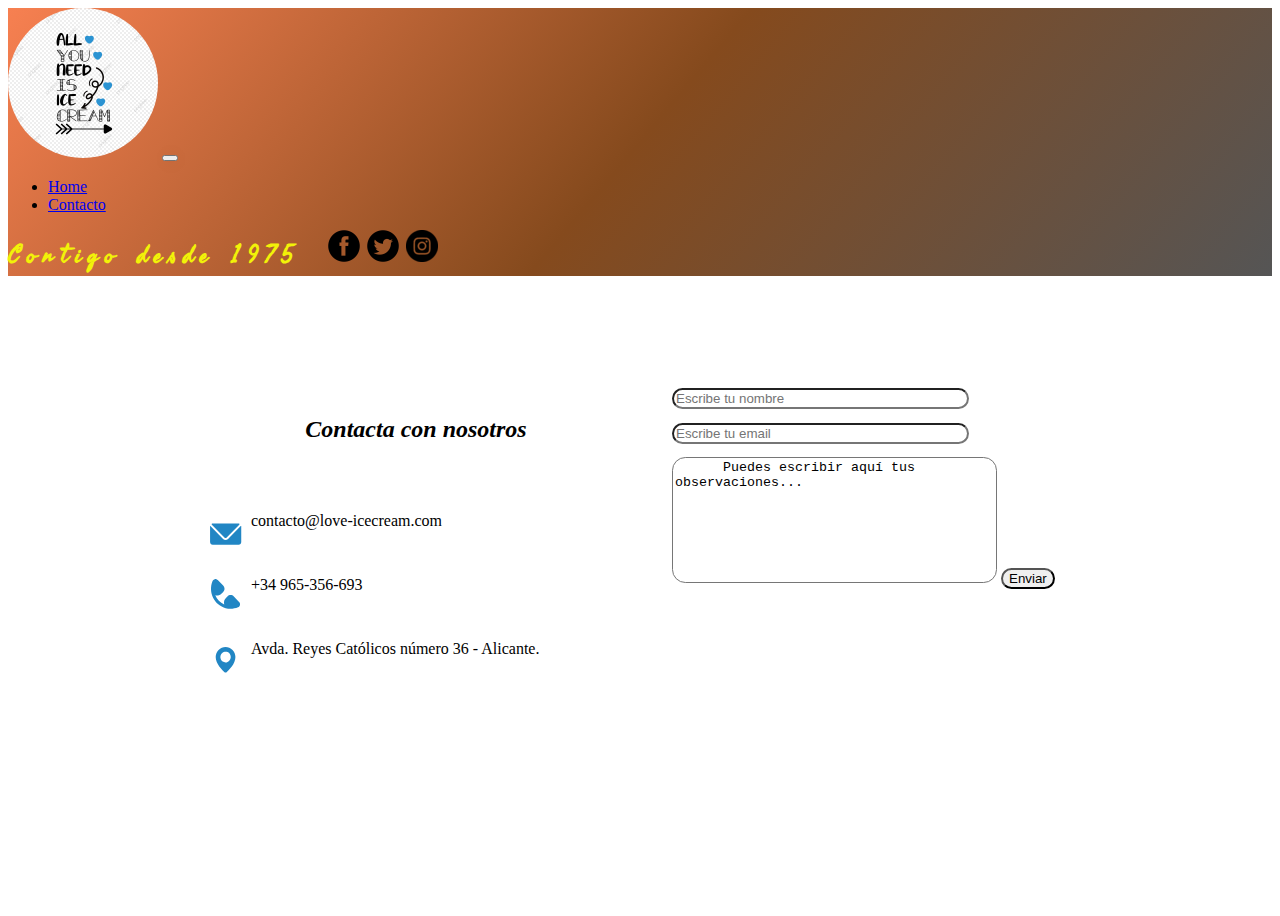
==== html/contact.html @ 0e9e5cb9 "creada estructura base pendiente estilos de contacto" ====
<!doctype html>
<html lang="es">
  <head>
    <meta charset="utf-8">
    <meta name="viewport" content="width=device-width, initial-scale=1">
    <link href="https://cdn.jsdelivr.net/npm/bootstrap@5.2.0-beta1/dist/css/bootstrap.min.css" rel="stylesheet" integrity="sha384-0evHe/X+R7YkIZDRvuzKMRqM+OrBnVFBL6DOitfPri4tjfHxaWutUpFmBp4vmVor" crossorigin="anonymous">
    <link rel="preconnect" href="https://fonts.googleapis.com">
    <link rel="preconnect" href="https://fonts.gstatic.com" crossorigin>
    <link href="https://fonts.googleapis.com/css2?family=Freehand&display=swap" rel="stylesheet">
    <link rel="shortcut icon" href="/img/android-chrome-192x192.png" type="image/x-icon">
    <link rel="stylesheet" href="/css/contact.css">
    <title>Helado Oscuro</title>
  </head>
  <body>

    <nav class="navbar navbar-expand-sm" style=" background:linear-gradient(130deg,rgb(247, 128, 81), rgb(133, 74, 29),#555);">
      <div class="container-fluid">
        <img class="logo" src="/img/logo.jpg" alt="Logo">
        <button class="navbar-toggler" type="button" data-bs-toggle="collapse" data-bs-target="#navbarText" aria-controls="navbarText" aria-expanded="false" aria-label="Toggle navigation">
          <span class="navbar-toggler-icon"></span>
        </button>
        <div class="collapse navbar-collapse" id="navbarText">
          <ul class="navbar-nav me-auto mb-2 mb-lg-4">
            <li class="nav-item">
              <a class="nav-link hovering"  aria-current="page" href="/index.html">Home</a>
            </li>
            <li class="nav-item">
              <a class="nav-link hovering"  href="#">Contacto</a>
            </li>
          </ul>
          <span class="navbar-text">Contigo desde 1975</span>
          <span class="icons" ><img src="/img/facebook.png" alt="facebook"></span>
          <span class="icons" ><img src="/img/Twitter.png" alt="Twitter"></span>
          <span class="icons" ><img src="/img/instagram.png" alt="instagram"></span>
        </ul>
        </div>
      </div>
    </nav>


    <!-- CONTENEDOR GENERAL INFERIOR -->
   <div class="contenedor">
<!-- CONTENEDOR MITAD IZQUIERDA -->
    <div class="contenedor-left">
      
      <div class="cont-left-top"></div>
      <div class="contact-text"><h2>Contacta con nosotros</h2></div>
      <div class="cont-left-mid"></div>
      <div class="email-box">
        <div class="envelope"><img src="/img/contacto/email_1-blue-bottom.svg" alt="Envelope"></div>
        <div class="contact-text">contacto@love-icecream.com</div>
      </div>
      
      <div class="email-box">
        <div class="phone"><img src="/img/contacto/phone_1-blue-bottom.svg" alt="phone"></div>
        <div class="contact-text">+34 965-356-693</div>
      </div>

      <div class="email-box">
        <div class="location"><img src="/img/contacto/pin-blue-bottom.svg" alt="Location"></div>
        <div class="contact-text">Avda. Reyes Católicos número 36 - Alicante.</div>
      </div>
    </div>



    
<!-- CONTENEDOR MITAD DERECHA -->
      <div class="contenedor-right">
        <div class="cont-right-top"></div>
        
      
        <div class="formContacto">


      <form action="#" method="post">

        <input maxlength="50" name="nombre" required size="34" type="text" placeholder="Escribe tu nombre" />
        <input name="email" required size="34" type="email" placeholder="Escribe tu email" />
        <textarea cols="38" name="observaciones" rows="8">
      Puedes escribir aquí tus observaciones...</textarea>
        <input type="submit" value="Enviar" />

      </form>














        </div>
      </div>




    </div>

   </div>






   </div>
    
    
    
    
    
    
    
    
    
    
    
    
    <script src="https://cdn.jsdelivr.net/npm/bootstrap@5.2.0-beta1/dist/js/bootstrap.bundle.min.js" integrity="sha384-pprn3073KE6tl6bjs2QrFaJGz5/SUsLqktiwsUTF55Jfv3qYSDhgCecCxMW52nD2" crossorigin="anonymous"></script>
  </body>
</html>
---- css/contact.css ----
body{
    height: 100vh;
    /* background-color: aquamarine; */
}
.logo{
  width: 9.4em;
  height:9.4em;
  border-radius: 50%;
}
.hovering:hover{
color: #fff;
}
.navbar-text {
  text-align: left;
  padding-right: 1em;
  letter-spacing: 0.3em;
  font-weight: bolder;
  font-size:1.5em;
  color: rgb(242, 242, 8);
  font-family: 'Freehand', cursive;
}

.navbar-toggler-icon{
  box-shadow: 1px 1px 15px 1px #000000;
}
.icons{
  width: 2em;
  height: 2em;
  margin-right: .2em;
  border-radius: 100%;
}
.icons:hover{
  box-shadow: 1px 1px 15px 1px #fff;
  transition: ease-in-out, .3s;
}

.contenedor{
  display: flex;
  align-items: center;
  justify-content: center;
}

/* contenedor superior empuja abajo a contenedor izquierdo */
.cont-left-top{
  width: 25em;
  height: 7em;
  /* background-color: aqua; */
}
.cont-left-mid{
  width: 25em;
  height: 3.5em;
  /* background-color: aqua; */
}
/* contenedor izquierdo datos de contacto */
.contenedor-left{
  width: 25em;
  height: 65vh;
  /* background-color: red; */
  margin-left: 2em;
  margin-right: 2em;
}
h2{
  text-align: center;
  font-style: italic;
}
/* DATOS DE CONTACTO */
.email-box{
  width: 25em;
  height: 4em;
  /* background-color: yellow; */
  display: flex;
  justify-content: left;
  align-items: center;
}
.envelope{
  width: 2.5em;
  height: 2.5em;
  /* background-color: yellowgreen; */
}
.envelope:active{
  width: 2.45em;
  height: 2.45em;
  border-radius: 1em;
}
.contact-text{
  width: 25em;
  height: 2.5em;
  padding: .5em;
  /* background-color: violet; */
}
.phone{
  width: 2.5em;
  height: 2.5em;
  /* background-color: yellowgreen; */
}
.location{
  width: 2.5em;
  height: 2.5em;
  /* background-color: yellowgreen; */
}

/* contenedor superior empuja abajo a contenedor derecho */
.cont-right-top{
  width: 45em;
  height: 7em;
  /* background-color: aqua; */
}
/* CONTENEDOR FORMULARIO */
.contenedor-right{
  width: 25em;
  height: 65vh;
  /* background-color: brown; */
  margin-left: 2em;
  margin-right: 2em;
}
input{
text-decoration: none;
margin-bottom: 1em;
border-radius: 1em;
}

textarea{
  resize: none;
  border-radius: 1em;
}
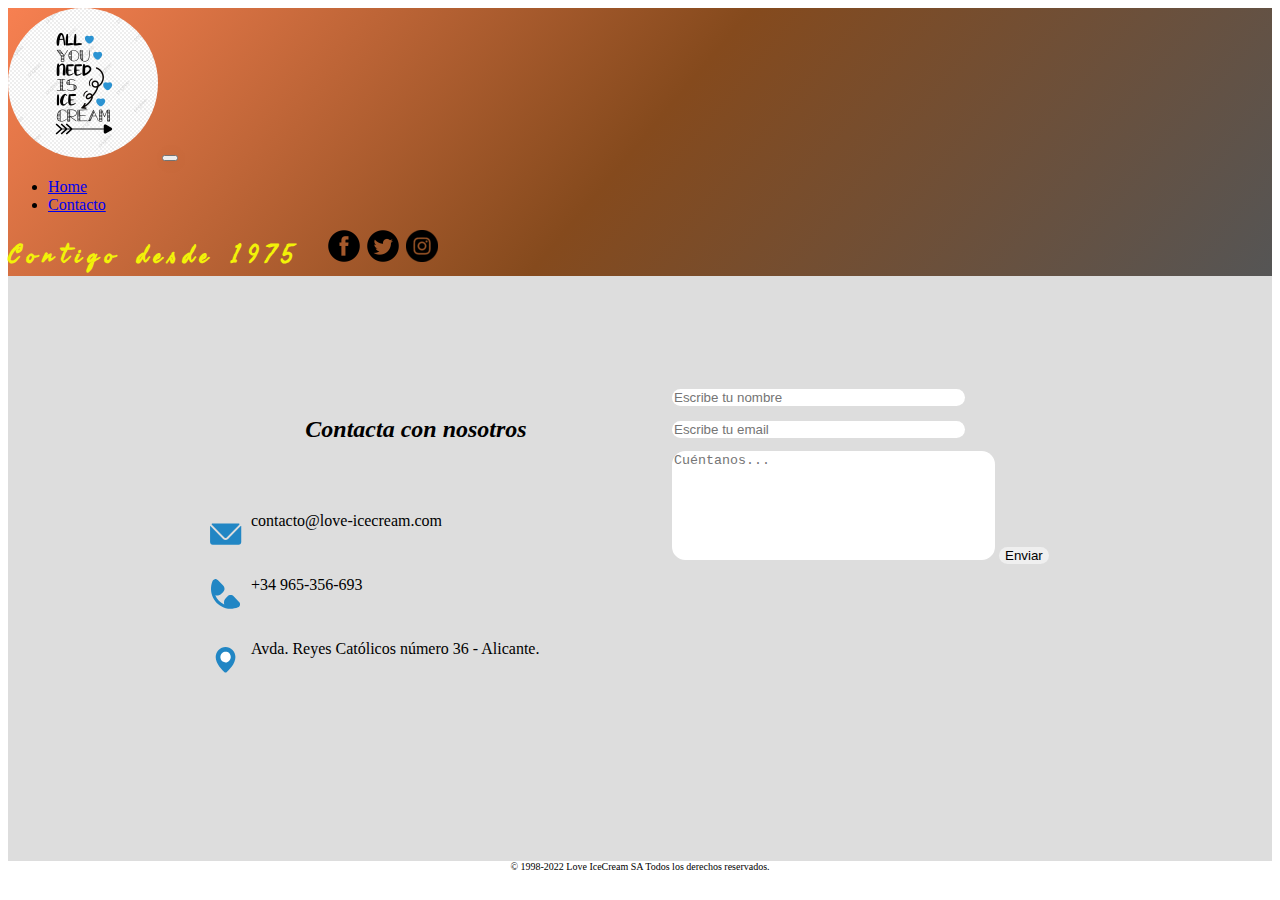
==== commit 28f332b9: "contacto terminado" ====
--- a/html/contact.html
+++ b/html/contact.html
@@ -68,61 +68,22 @@
 <!-- CONTENEDOR MITAD DERECHA -->
       <div class="contenedor-right">
         <div class="cont-right-top"></div>
-        
-      
+              
         <div class="formContacto">
+          <form action="#" method="post">
+            <input maxlength="50" name="nombre" required size="34" type="text" placeholder="Escribe tu nombre" />
+            <input name="email" required size="34" type="email" placeholder="Escribe tu email" />
+            <textarea cols="38" name="observaciones" rows="7" placeholder="Cuéntanos..."></textarea>
+            <input type="submit" value="Enviar" />
 
-
-      <form action="#" method="post">
-
-        <input maxlength="50" name="nombre" required size="34" type="text" placeholder="Escribe tu nombre" />
-        <input name="email" required size="34" type="email" placeholder="Escribe tu email" />
-        <textarea cols="38" name="observaciones" rows="8">
-      Puedes escribir aquí tus observaciones...</textarea>
-        <input type="submit" value="Enviar" />
-
-      </form>
-
-
-
-
-
-
-
-
-
-
-
-
-
-
+          </form>
         </div>
       </div>
+    </div>
+   </div>
+  </div>
+  <div class="small-text-bottom">© 1998-2022 Love IceCream SA Todos los derechos reservados.
 
-
-
-
-    </div>
-
-   </div>
-
-
-
-
-
-
-   </div>
-    
-    
-    
-    
-    
-    
-    
-    
-    
-    
-    
     
     <script src="https://cdn.jsdelivr.net/npm/bootstrap@5.2.0-beta1/dist/js/bootstrap.bundle.min.js" integrity="sha384-pprn3073KE6tl6bjs2QrFaJGz5/SUsLqktiwsUTF55Jfv3qYSDhgCecCxMW52nD2" crossorigin="anonymous"></script>
   </body>
--- a/css/contact.css
+++ b/css/contact.css
@@ -1,6 +1,6 @@
 
 body{
-    height: 100vh;
+    height: 90vh;
     /* background-color: aquamarine; */
 }
 .logo{
@@ -39,6 +39,8 @@
   display: flex;
   align-items: center;
   justify-content: center;
+  background-color: #ddd;
+  flex-wrap: wrap;
 }
 
 /* contenedor superior empuja abajo a contenedor izquierdo */
@@ -110,17 +112,24 @@
 .contenedor-right{
   width: 25em;
   height: 65vh;
-  /* background-color: brown; */
+  background-color: #ddd;
   margin-left: 2em;
   margin-right: 2em;
 }
 input{
-text-decoration: none;
+border-style: none;
 margin-bottom: 1em;
 border-radius: 1em;
 }
-
+input:active{
+  border-style: none;
+}
 textarea{
   resize: none;
   border-radius: 1em;
-}+border-style: none;
+}
+.small-text-bottom{
+  font-size: x-small;
+  text-align: center;
+}
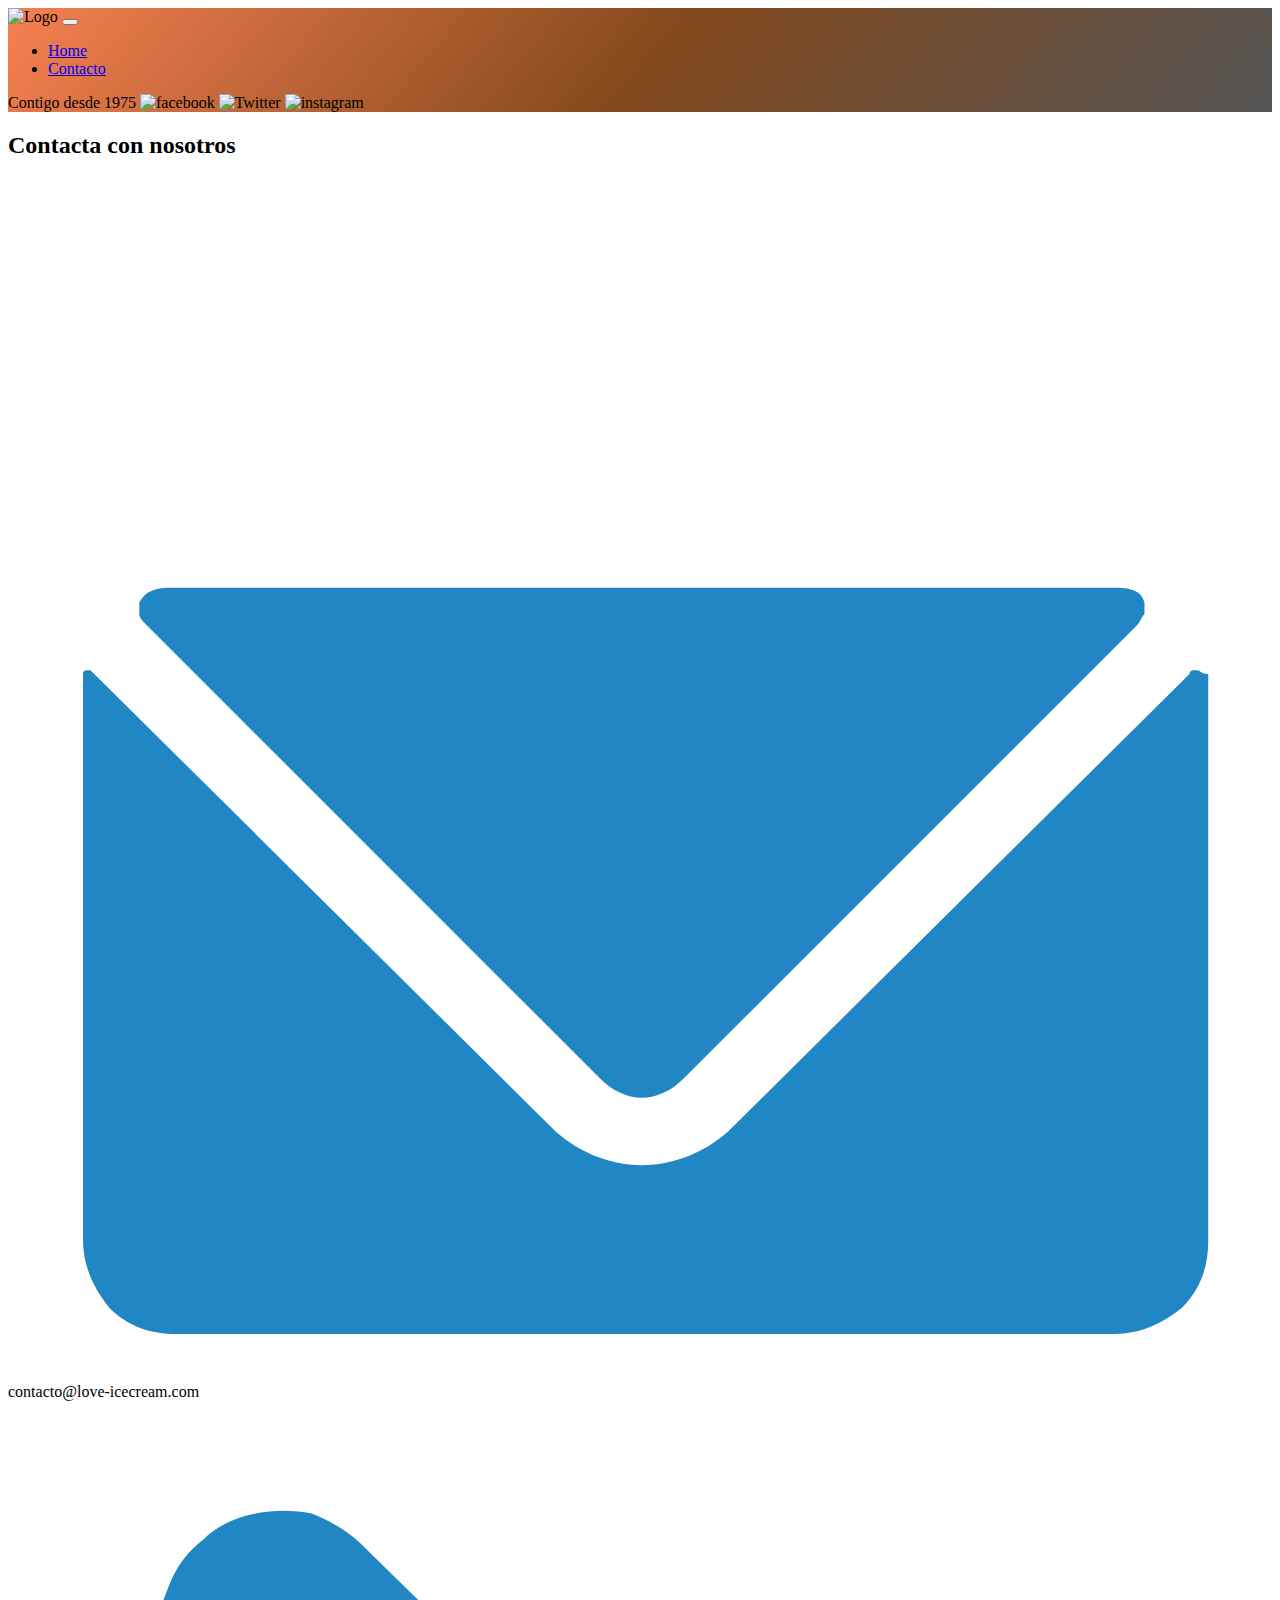
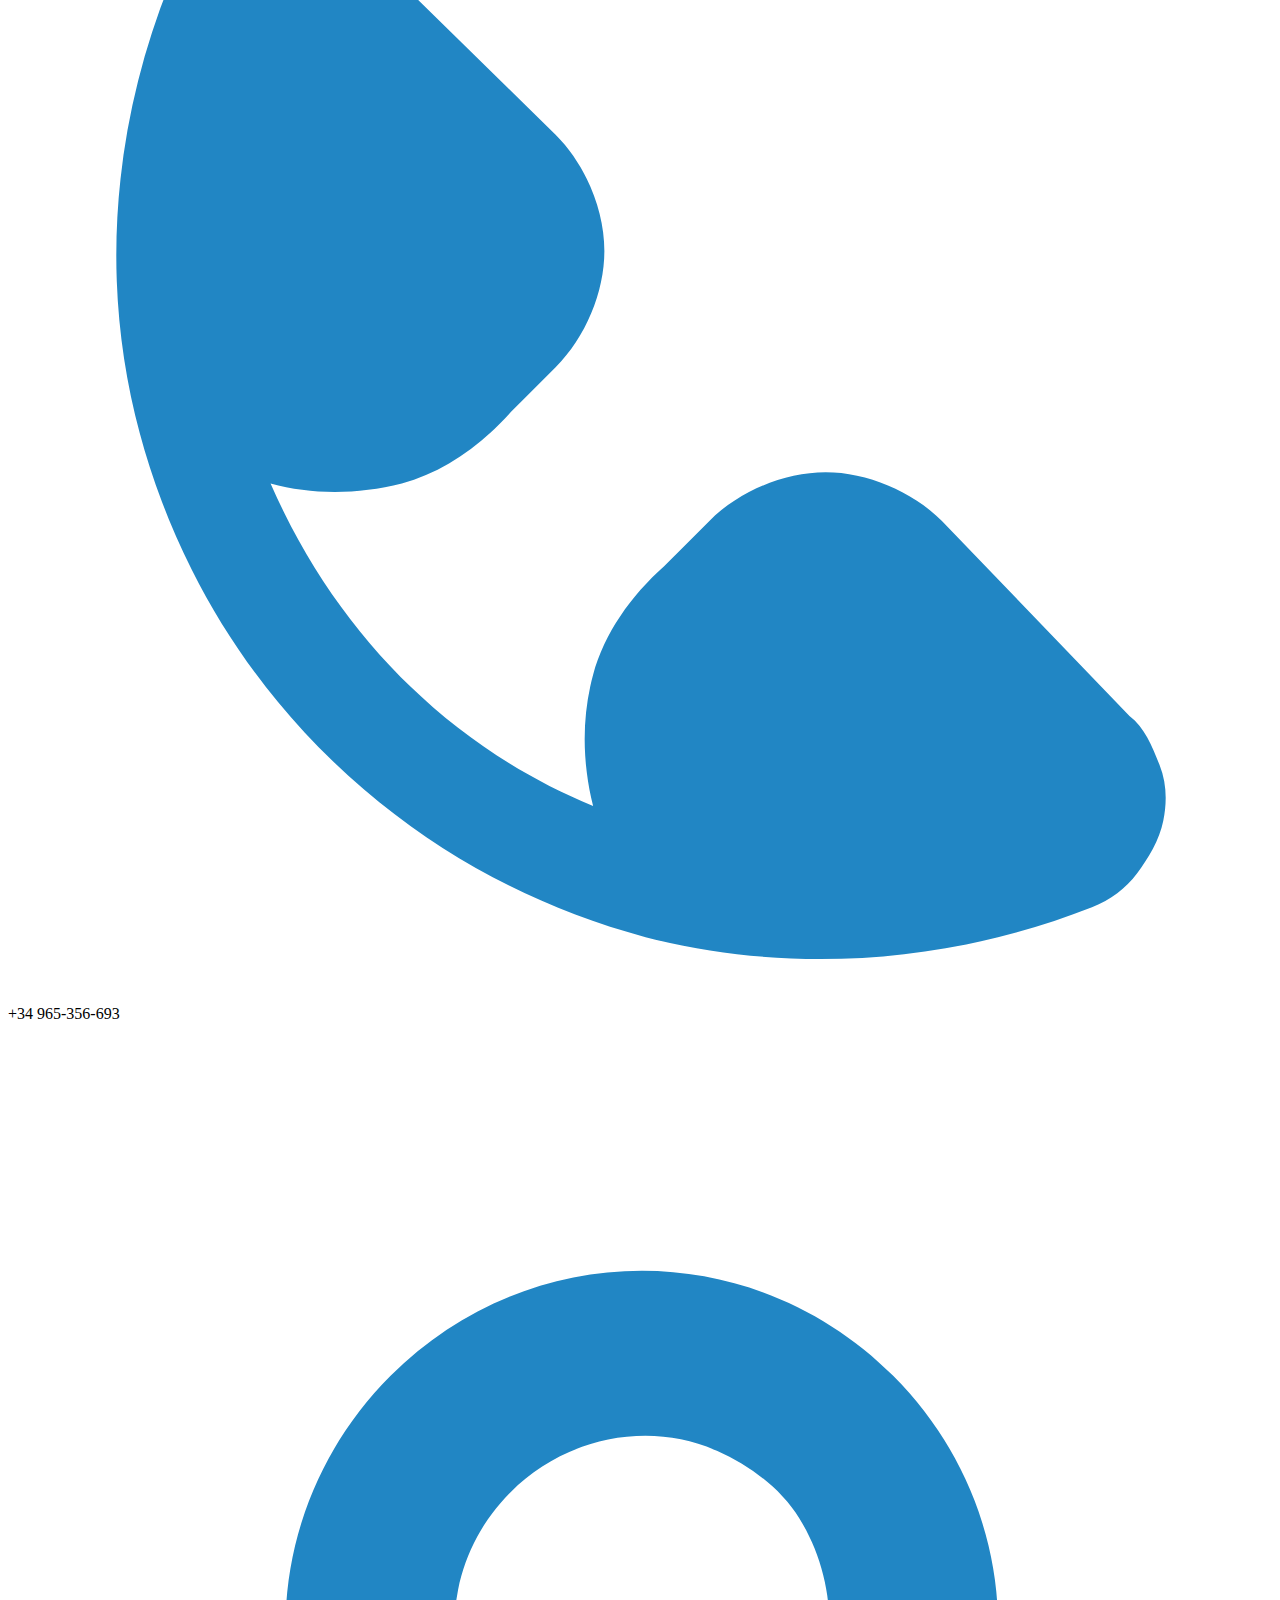
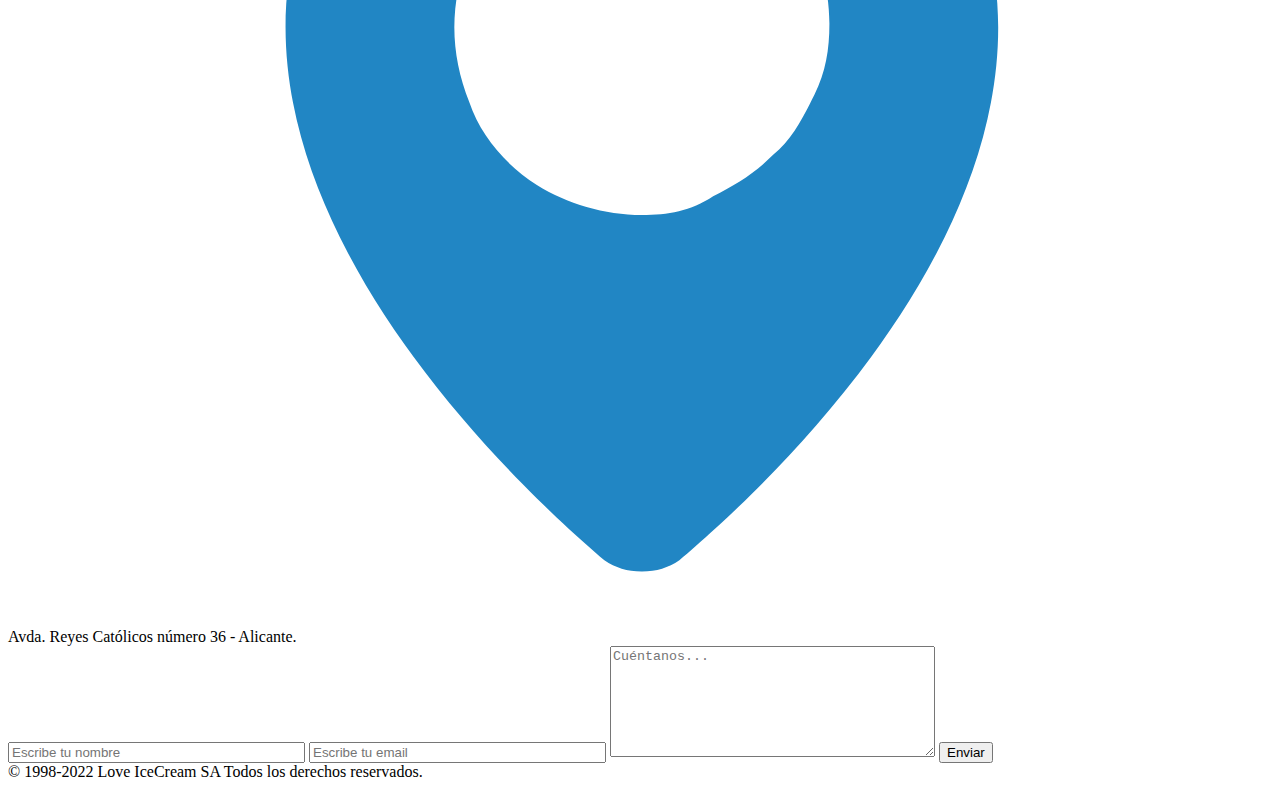
==== commit 15a9d0e6: "prueba path contact" ====
--- a/html/contact.html
+++ b/html/contact.html
@@ -7,31 +7,31 @@
     <link rel="preconnect" href="https://fonts.googleapis.com">
     <link rel="preconnect" href="https://fonts.gstatic.com" crossorigin>
     <link href="https://fonts.googleapis.com/css2?family=Freehand&display=swap" rel="stylesheet">
-    <link rel="shortcut icon" href="/img/android-chrome-192x192.png" type="image/x-icon">
-    <link rel="stylesheet" href="/css/contact.css">
+    <link rel="shortcut icon" href="./img/android-chrome-192x192.png" type="image/x-icon">
+    <link rel="stylesheet" href="./css/contact.css">
     <title>Helado Oscuro</title>
   </head>
   <body>
-
+<!-- NAV BAR -->
     <nav class="navbar navbar-expand-sm" style=" background:linear-gradient(130deg,rgb(247, 128, 81), rgb(133, 74, 29),#555);">
       <div class="container-fluid">
-        <img class="logo" src="/img/logo.jpg" alt="Logo">
+        <img class="logo" src="./img/logo.jpg" alt="Logo">
         <button class="navbar-toggler" type="button" data-bs-toggle="collapse" data-bs-target="#navbarText" aria-controls="navbarText" aria-expanded="false" aria-label="Toggle navigation">
           <span class="navbar-toggler-icon"></span>
         </button>
         <div class="collapse navbar-collapse" id="navbarText">
           <ul class="navbar-nav me-auto mb-2 mb-lg-4">
             <li class="nav-item">
-              <a class="nav-link hovering"  aria-current="page" href="/index.html">Home</a>
+              <a class="nav-link hovering"  aria-current="page" href="./index.html">Home</a>
             </li>
             <li class="nav-item">
               <a class="nav-link hovering"  href="#">Contacto</a>
             </li>
           </ul>
           <span class="navbar-text">Contigo desde 1975</span>
-          <span class="icons" ><img src="/img/facebook.png" alt="facebook"></span>
-          <span class="icons" ><img src="/img/Twitter.png" alt="Twitter"></span>
-          <span class="icons" ><img src="/img/instagram.png" alt="instagram"></span>
+          <span class="icons" ><img src="./img/facebook.png" alt="facebook"></span>
+          <span class="icons" ><img src="./img/Twitter.png" alt="Twitter"></span>
+          <span class="icons" ><img src="./img/instagram.png" alt="instagram"></span>
         </ul>
         </div>
       </div>
@@ -40,6 +40,7 @@
 
     <!-- CONTENEDOR GENERAL INFERIOR -->
    <div class="contenedor">
+
 <!-- CONTENEDOR MITAD IZQUIERDA -->
     <div class="contenedor-left">
       
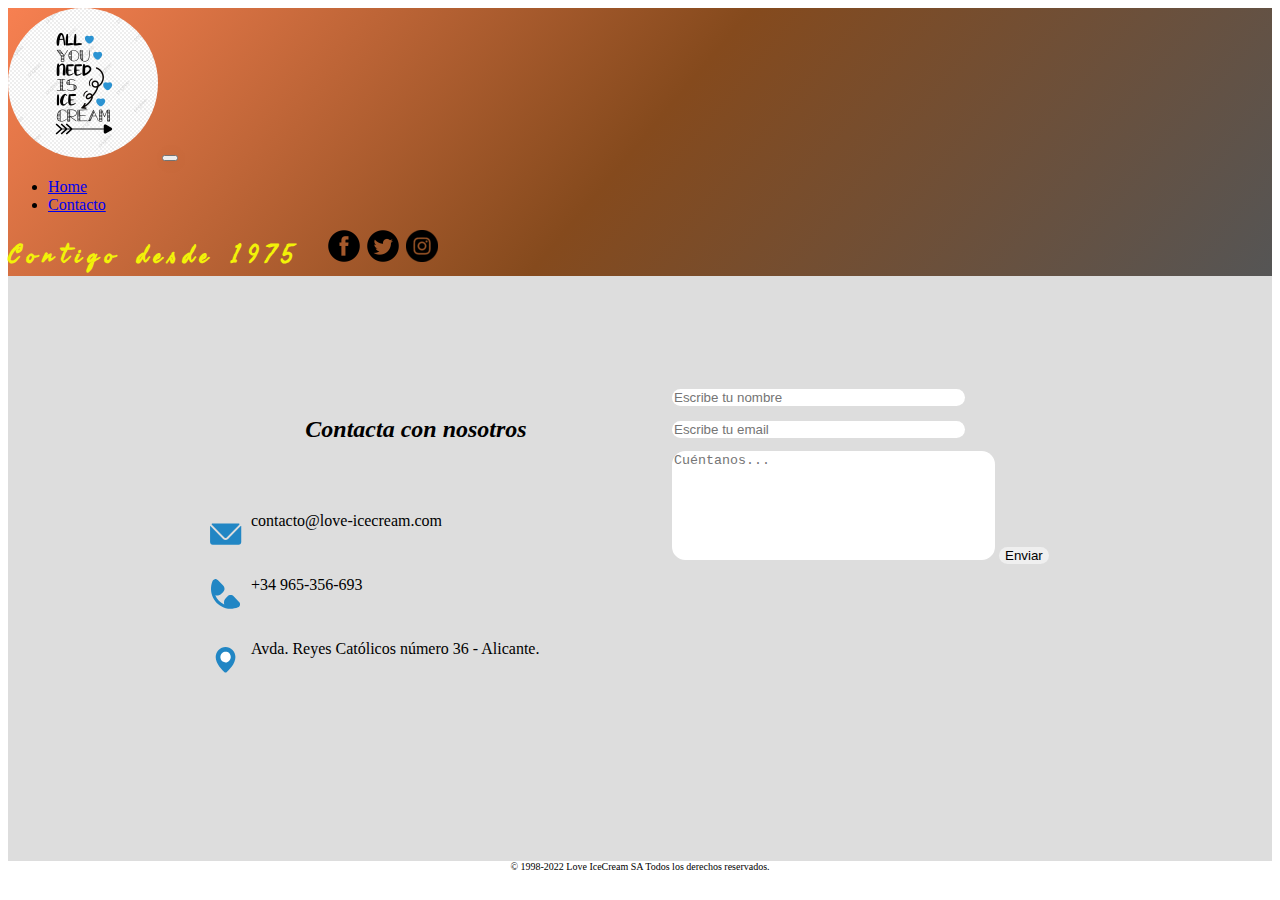
==== commit 0173b813: "prueba enlace email-box" ====
--- a/html/contact.html
+++ b/html/contact.html
@@ -8,30 +8,30 @@
     <link rel="preconnect" href="https://fonts.gstatic.com" crossorigin>
     <link href="https://fonts.googleapis.com/css2?family=Freehand&display=swap" rel="stylesheet">
     <link rel="shortcut icon" href="./img/android-chrome-192x192.png" type="image/x-icon">
-    <link rel="stylesheet" href="./css/contact.css">
+    <link rel="stylesheet" href="/css/contact.css">
     <title>Helado Oscuro</title>
   </head>
   <body>
 <!-- NAV BAR -->
     <nav class="navbar navbar-expand-sm" style=" background:linear-gradient(130deg,rgb(247, 128, 81), rgb(133, 74, 29),#555);">
       <div class="container-fluid">
-        <img class="logo" src="./img/logo.jpg" alt="Logo">
+        <img class="logo" src="/img/logo.jpg" alt="Logo">
         <button class="navbar-toggler" type="button" data-bs-toggle="collapse" data-bs-target="#navbarText" aria-controls="navbarText" aria-expanded="false" aria-label="Toggle navigation">
           <span class="navbar-toggler-icon"></span>
         </button>
         <div class="collapse navbar-collapse" id="navbarText">
           <ul class="navbar-nav me-auto mb-2 mb-lg-4">
             <li class="nav-item">
-              <a class="nav-link hovering"  aria-current="page" href="./index.html">Home</a>
+              <a class="nav-link hovering"  aria-current="page" href="/index.html">Home</a>
             </li>
             <li class="nav-item">
-              <a class="nav-link hovering"  href="#">Contacto</a>
+              <a class="nav-link hovering"  href="/html/contact.html">Contacto</a>
             </li>
           </ul>
           <span class="navbar-text">Contigo desde 1975</span>
-          <span class="icons" ><img src="./img/facebook.png" alt="facebook"></span>
-          <span class="icons" ><img src="./img/Twitter.png" alt="Twitter"></span>
-          <span class="icons" ><img src="./img/instagram.png" alt="instagram"></span>
+          <span class="icons" ><img src="/img/facebook.png" alt="facebook"></span>
+          <span class="icons" ><img src="/img/Twitter.png" alt="Twitter"></span>
+          <span class="icons" ><img src="/img/instagram.png" alt="instagram"></span>
         </ul>
         </div>
       </div>
@@ -58,7 +58,7 @@
       </div>
 
       <div class="email-box">
-        <div class="location"><img src="/img/contacto/pin-blue-bottom.svg" alt="Location"></div>
+        <div class="location"><img src="../img/contacto/pin-blue-bottom.svg" alt="Location"></div>
         <div class="contact-text">Avda. Reyes Católicos número 36 - Alicante.</div>
       </div>
     </div>
--- a/css/contact.css
+++ b/css/contact.css
@@ -0,0 +1,125 @@
+
+body{
+    height: 90vh;
+}
+.logo{
+  width: 9.4em;
+  height:9.4em;
+  border-radius: 50%;
+}
+.hovering:hover{
+color: #fff;
+}
+.navbar-text {
+  text-align: left;
+  padding-right: 1em;
+  letter-spacing: 0.3em;
+  font-weight: bolder;
+  font-size:1.5em;
+  color: rgb(242, 242, 8);
+  font-family: 'Freehand', cursive;
+}
+
+.navbar-toggler-icon{
+  box-shadow: 1px 1px 15px 1px #000000;
+}
+.icons{
+  width: 2em;
+  height: 2em;
+  margin-right: .2em;
+  border-radius: 100%;
+}
+.icons:hover{
+  box-shadow: 1px 1px 15px 1px #fff;
+  transition: ease-in-out, .3s;
+}
+/* CONTENEDOR INFERIOR */
+.contenedor{
+  display: flex;
+  align-items: center;
+  justify-content: center;
+  background-color: #ddd;
+  flex-wrap: wrap;
+}
+
+/* contenedor superior empuja abajo a contenedor izquierdo */
+.cont-left-top{
+  width: 25em;
+  height: 7em;
+}
+.cont-left-mid{
+  width: 25em;
+  height: 3.5em;
+}
+/* contenedor izquierdo datos de contacto */
+.contenedor-left{
+  width: 25em;
+  height: 65vh;
+  margin-left: 2em;
+  margin-right: 2em;
+}
+h2{
+  text-align: center;
+  font-style: italic;
+}
+/* DATOS DE CONTACTO */
+.email-box{
+  width: 25em;
+  height: 4em;
+  display: flex;
+  justify-content: left;
+  align-items: center;
+}
+.envelope{
+  width: 2.5em;
+  height: 2.5em;
+}
+.envelope:active{
+  width: 2.45em;
+  height: 2.45em;
+  border-radius: 1em;
+}
+.contact-text{
+  width: 25em;
+  height: 2.5em;
+  padding: .5em;
+}
+.phone{
+  width: 2.5em;
+  height: 2.5em;
+}
+.location{
+  width: 2.5em;
+  height: 2.5em;
+}
+
+/* contenedor superior empuja abajo a contenedor derecho */
+.cont-right-top{
+  width: 45em;
+  height: 7em;
+}
+/* CONTENEDOR FORMULARIO */
+.contenedor-right{
+  width: 25em;
+  height: 65vh;
+  background-color: #ddd;
+  margin-left: 2em;
+  margin-right: 2em;
+}
+input{
+border-style: none;
+margin-bottom: 1em;
+border-radius: 1em;
+}
+input:active{
+  border-style: none;
+}
+textarea{
+  resize: none;
+  border-radius: 1em;
+border-style: none;
+}
+.small-text-bottom{
+  font-size: x-small;
+  text-align: center;
+}
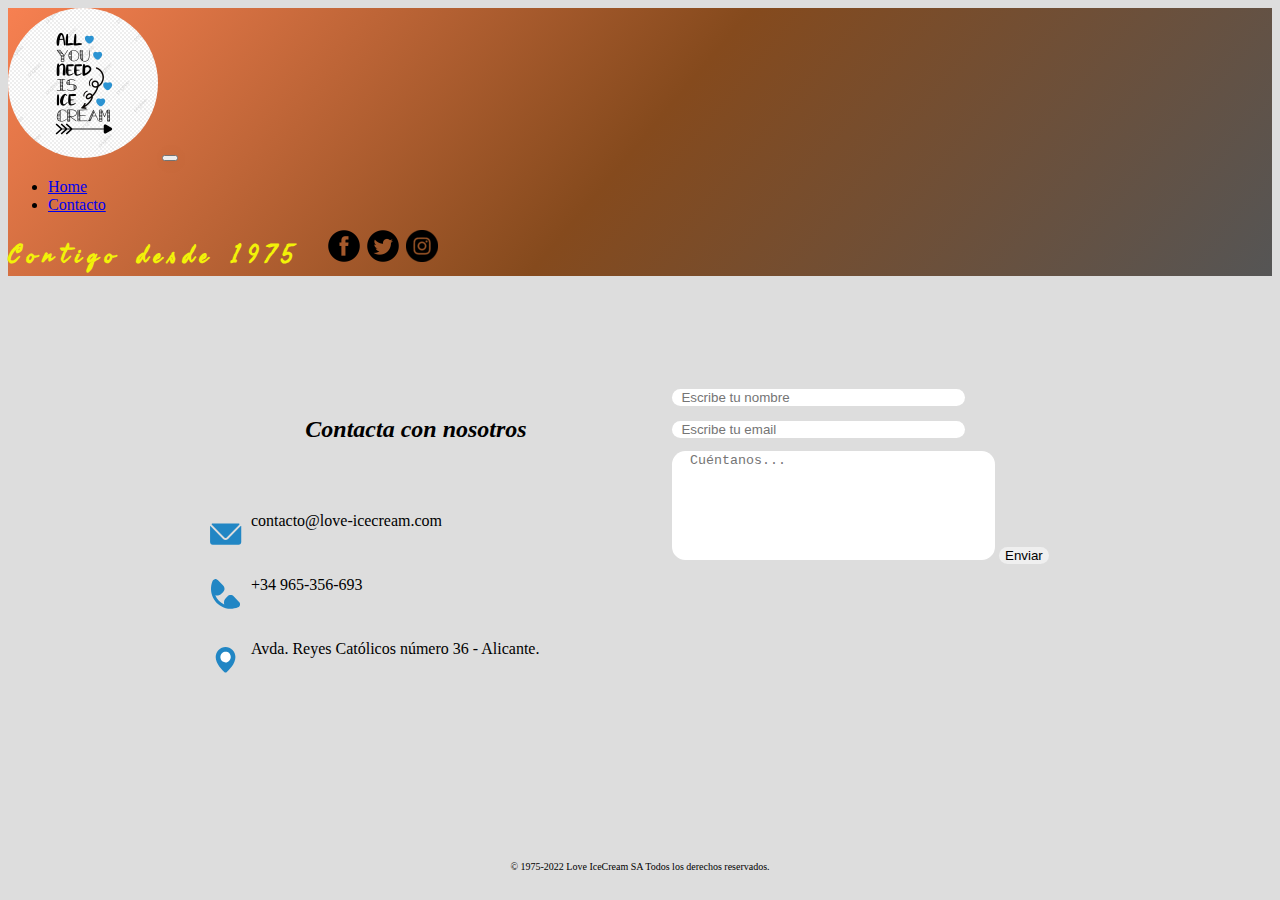
==== commit 5f7e616e: "mod placeholders" ====
--- a/html/contact.html
+++ b/html/contact.html
@@ -7,31 +7,31 @@
     <link rel="preconnect" href="https://fonts.googleapis.com">
     <link rel="preconnect" href="https://fonts.gstatic.com" crossorigin>
     <link href="https://fonts.googleapis.com/css2?family=Freehand&display=swap" rel="stylesheet">
-    <link rel="shortcut icon" href="./img/android-chrome-192x192.png" type="image/x-icon">
-    <link rel="stylesheet" href="/css/contact.css">
+    <link rel="shortcut icon" href="../img/android-chrome-192x192.png" type="image/x-icon">
+    <link rel="stylesheet" href="../css/contact.css">
     <title>Helado Oscuro</title>
   </head>
   <body>
 <!-- NAV BAR -->
     <nav class="navbar navbar-expand-sm" style=" background:linear-gradient(130deg,rgb(247, 128, 81), rgb(133, 74, 29),#555);">
       <div class="container-fluid">
-        <img class="logo" src="/img/logo.jpg" alt="Logo">
+        <img class="logo" src="../img/logo.jpg" alt="Logo">
         <button class="navbar-toggler" type="button" data-bs-toggle="collapse" data-bs-target="#navbarText" aria-controls="navbarText" aria-expanded="false" aria-label="Toggle navigation">
           <span class="navbar-toggler-icon"></span>
         </button>
         <div class="collapse navbar-collapse" id="navbarText">
           <ul class="navbar-nav me-auto mb-2 mb-lg-4">
             <li class="nav-item">
-              <a class="nav-link hovering"  aria-current="page" href="/index.html">Home</a>
+              <a class="nav-link hovering"  aria-current="page" href="../index.html">Home</a>
             </li>
             <li class="nav-item">
-              <a class="nav-link hovering"  href="/html/contact.html">Contacto</a>
+              <a class="nav-link hovering"  href="../html/contact.html">Contacto</a>
             </li>
           </ul>
           <span class="navbar-text">Contigo desde 1975</span>
-          <span class="icons" ><img src="/img/facebook.png" alt="facebook"></span>
-          <span class="icons" ><img src="/img/Twitter.png" alt="Twitter"></span>
-          <span class="icons" ><img src="/img/instagram.png" alt="instagram"></span>
+          <span class="icons" ><img src="../img/facebook.png" alt="facebook"></span>
+          <span class="icons" ><img src="../img/Twitter.png" alt="Twitter"></span>
+          <span class="icons" ><img src="../img/instagram.png" alt="instagram"></span>
         </ul>
         </div>
       </div>
@@ -48,12 +48,12 @@
       <div class="contact-text"><h2>Contacta con nosotros</h2></div>
       <div class="cont-left-mid"></div>
       <div class="email-box">
-        <div class="envelope"><img src="/img/contacto/email_1-blue-bottom.svg" alt="Envelope"></div>
+        <div class="envelope"><img src="../img/contacto/email_1-blue-bottom.svg" alt="Envelope"></div>
         <div class="contact-text">contacto@love-icecream.com</div>
       </div>
       
       <div class="email-box">
-        <div class="phone"><img src="/img/contacto/phone_1-blue-bottom.svg" alt="phone"></div>
+        <div class="phone"><img src="../img/contacto/phone_1-blue-bottom.svg" alt="phone"></div>
         <div class="contact-text">+34 965-356-693</div>
       </div>
 
@@ -72,9 +72,9 @@
               
         <div class="formContacto">
           <form action="#" method="post">
-            <input maxlength="50" name="nombre" required size="34" type="text" placeholder="Escribe tu nombre" />
-            <input name="email" required size="34" type="email" placeholder="Escribe tu email" />
-            <textarea cols="38" name="observaciones" rows="7" placeholder="Cuéntanos..."></textarea>
+            <input maxlength="50" required size="34" type="text" placeholder="  Escribe tu nombre" />
+            <input name="email" required size="34" type="email" placeholder="  Escribe tu email" />
+            <textarea cols="38" rows="7" placeholder="  Cuéntanos..."></textarea>
             <input type="submit" value="Enviar" />
 
           </form>
@@ -83,7 +83,7 @@
     </div>
    </div>
   </div>
-  <div class="small-text-bottom">© 1998-2022 Love IceCream SA Todos los derechos reservados.
+  <div class="small-text-bottom">© 1975-2022 Love IceCream SA Todos los derechos reservados.
 
     
     <script src="https://cdn.jsdelivr.net/npm/bootstrap@5.2.0-beta1/dist/js/bootstrap.bundle.min.js" integrity="sha384-pprn3073KE6tl6bjs2QrFaJGz5/SUsLqktiwsUTF55Jfv3qYSDhgCecCxMW52nD2" crossorigin="anonymous"></script>
--- a/css/contact.css
+++ b/css/contact.css
@@ -1,6 +1,7 @@
 
 body{
-    height: 90vh;
+ 
+    background-color: #ddd; 
 }
 .logo{
   width: 9.4em;
@@ -107,9 +108,9 @@
   margin-right: 2em;
 }
 input{
-border-style: none;
-margin-bottom: 1em;
-border-radius: 1em;
+  border-style: none;
+  margin-bottom: 1em;
+  border-radius: 1em;
 }
 input:active{
   border-style: none;
@@ -117,7 +118,7 @@
 textarea{
   resize: none;
   border-radius: 1em;
-border-style: none;
+  border-style: none;
 }
 .small-text-bottom{
   font-size: x-small;
